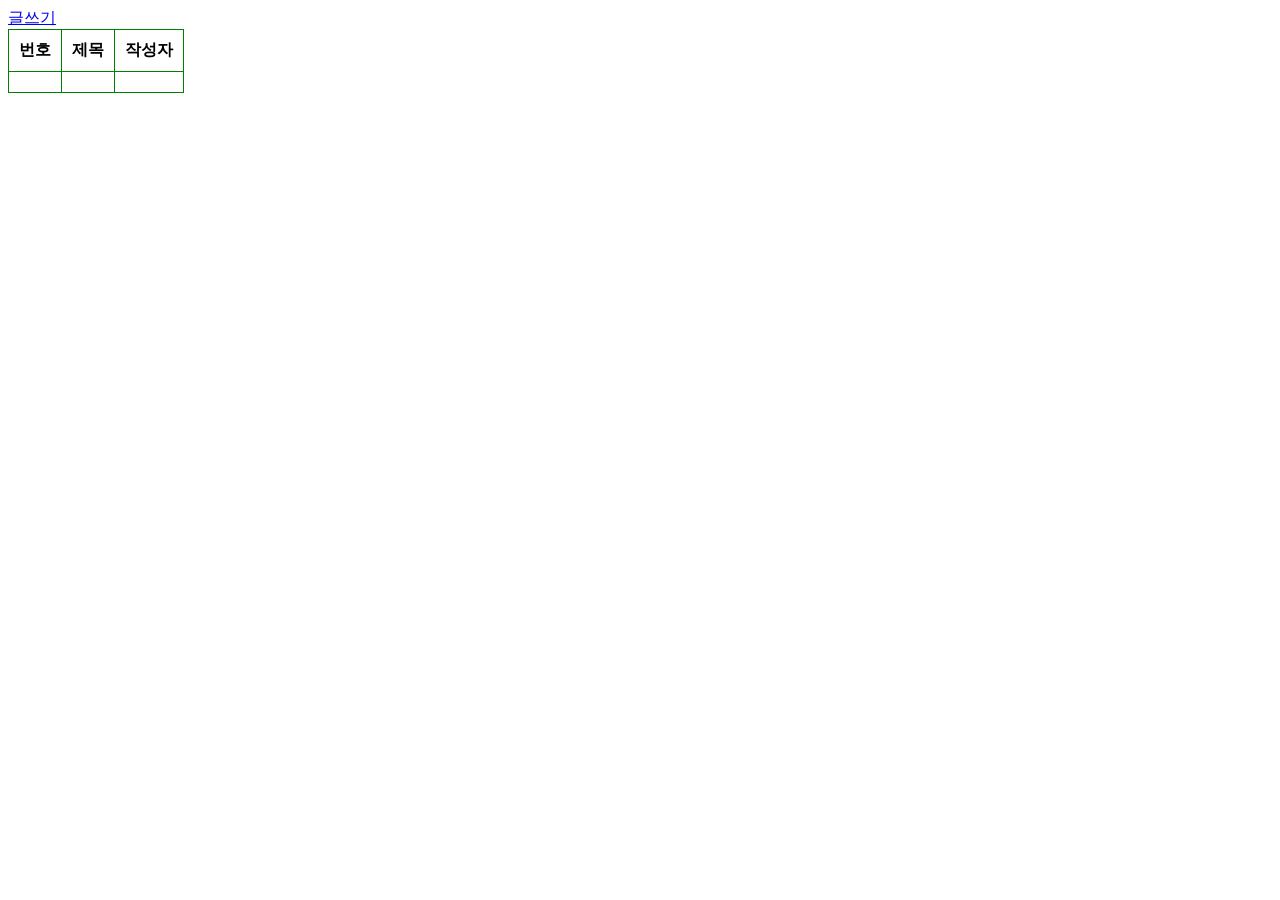
==== try_mybatis/src/main/resources/templates/list.html @ 4d4e3dbe "day2" ====
<!DOCTYPE html>
<html lang="ko" xmlns:th="http://www.thymeleaf.org">
<head>
	<meta charset="UTF-8" />
	<meta name="viewport" content="width=device-width, initial-scale=1.0" />
	<title>Document</title>
	<style>
		table, tr, td, th {
			border: 1px solid green;
			border-collapse: collapse;
		}
		th, td {
			padding: 10px;
		}
	</style>
</head>
<body>
	<a href="/save">글쓰기</a>
	<table>
		<tr>
			<th>번호</th>
			<th>제목</th>
			<th>작성자</th>
		</tr>
		<tr th:each="board: ${boardList}">
			<td th:text="${board.id}"></td>
			<td>
				<a th:text="${board.title}" th:href="@{|/${board.id}|}"></a>
			</td>
			<td th:text="${board.writer}"></td>
		</tr>
	</table>
</body>
</html>
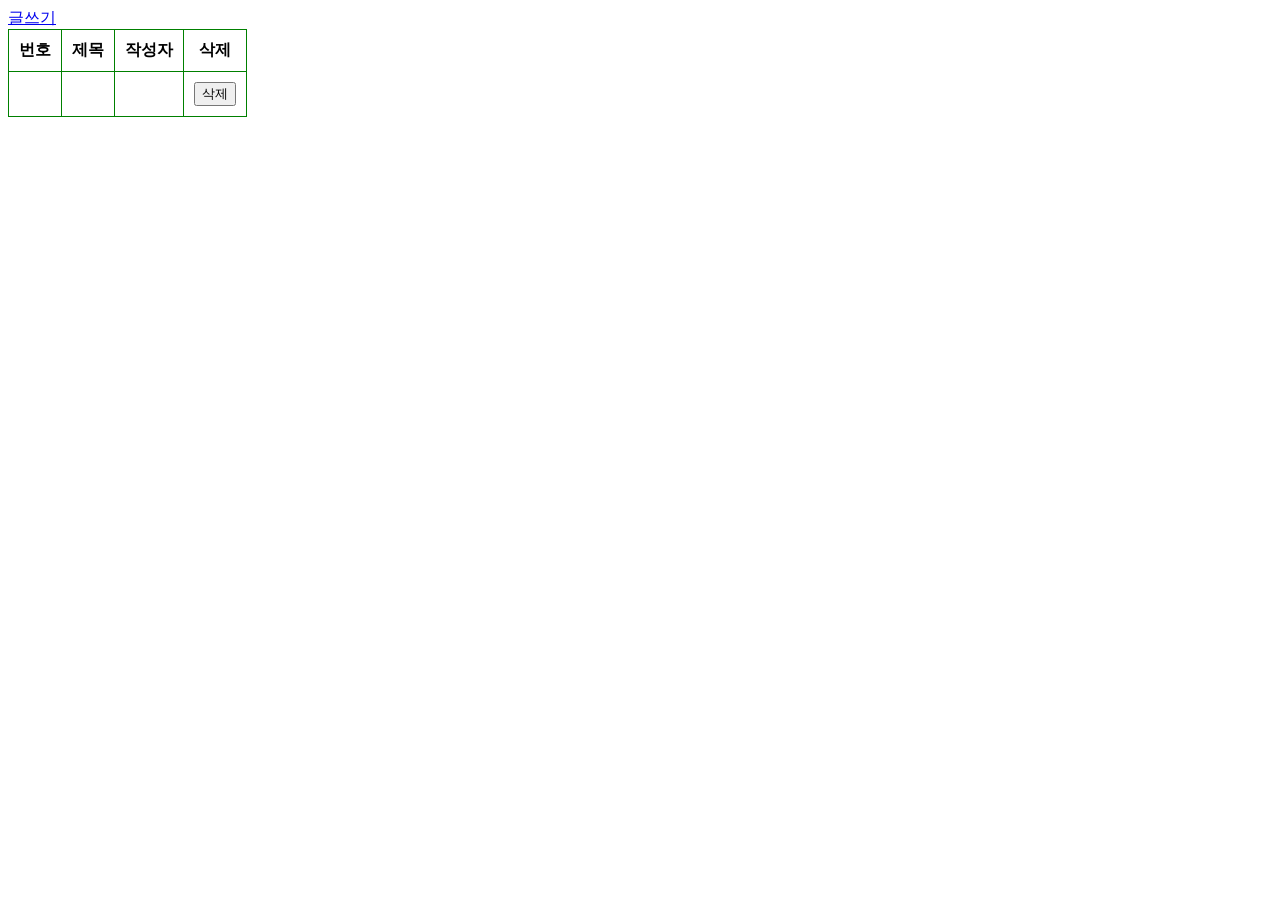
==== commit 8376083f: "my batis3" ====
--- a/try_mybatis/src/main/resources/templates/list.html
+++ b/try_mybatis/src/main/resources/templates/list.html
@@ -4,6 +4,7 @@
 	<meta charset="UTF-8" />
 	<meta name="viewport" content="width=device-width, initial-scale=1.0" />
 	<title>Document</title>
+	<link rel="stylesheet" href="/css/style.css" />
 	<style>
 		table, tr, td, th {
 			border: 1px solid green;
@@ -21,6 +22,7 @@
 			<th>번호</th>
 			<th>제목</th>
 			<th>작성자</th>
+			<th>삭제</th>
 		</tr>
 		<tr th:each="board: ${boardList}">
 			<td th:text="${board.id}"></td>
@@ -28,6 +30,9 @@
 				<a th:text="${board.title}" th:href="@{|/${board.id}|}"></a>
 			</td>
 			<td th:text="${board.writer}"></td>
+			<td>
+				<button th:onclick="|location.href='@{/delete/{id}(id=${board.id})}'|">삭제</button>
+			</td>
 		</tr>
 	</table>
 </body>
